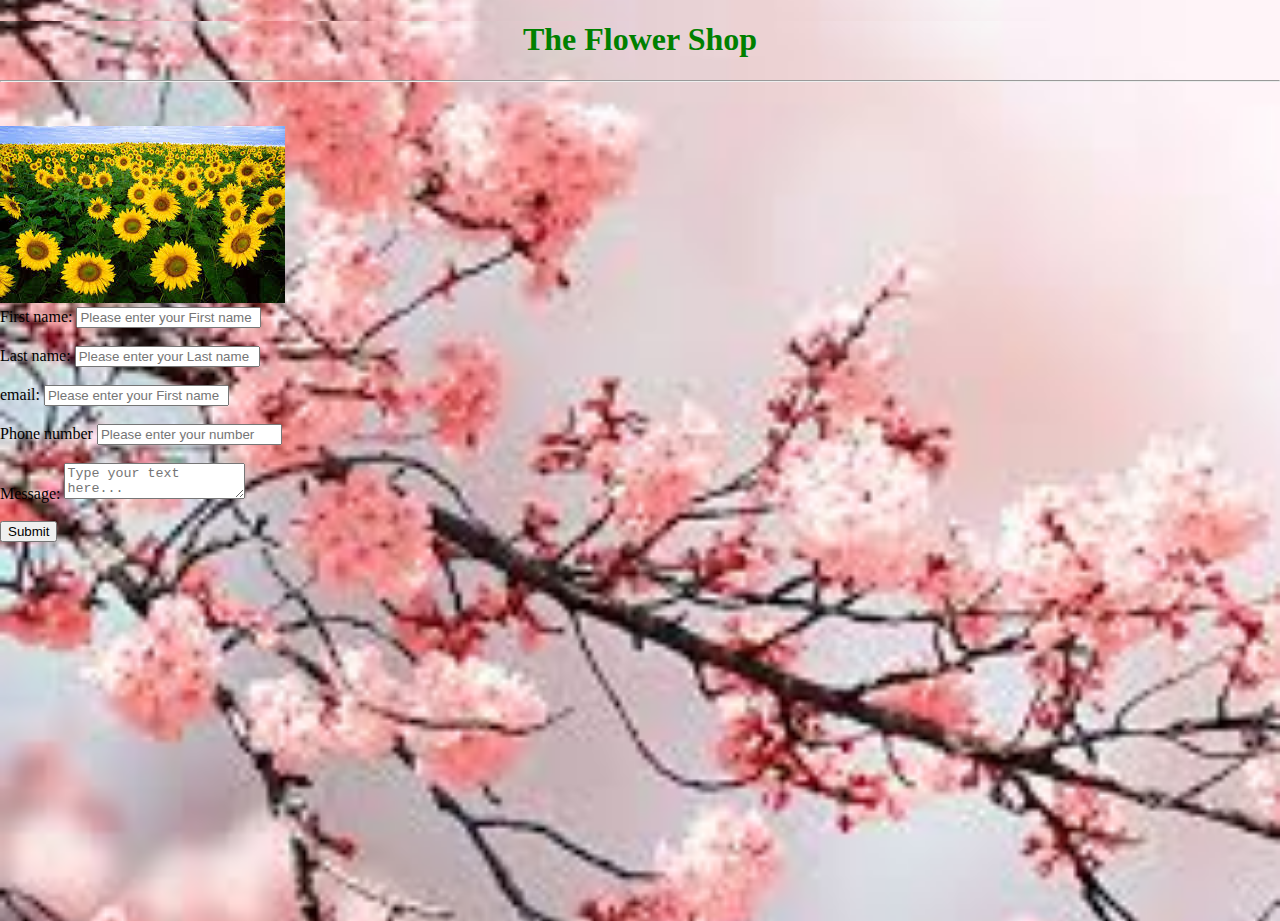
==== contact.html @ 09cd0e75 "contact" ====
<!DOCTYPE html>
<html lang="en">
<head>
    <meta charset="UTF-8">
    <meta name="viewport" content="width=device-width, initial-scale=1.0">
    <title>FlowerShop</title>
    <link rel="stylesheet" href="assets/css/style.css">
</head>
<body>
  
    <h1>The Flower Shop</h1>
    <hr>

<br><br>
<img src="assets/img/download.jpeg" >
<form>
    <label>First name:</label>
    <input type="text" id="fullName" placeholder="Please enter your First name" name="fullName">
    <br><br>
    <label>Last name:</label>
    <input type="text" id="fullName" placeholder="Please enter your Last name" name="LastName">
    <br><br>
    <label>email:</label>
    <input type="email" id="fullName" placeholder="Please enter your First name" name="Email">
    <br><br>
    <label>Phone number</label>
    <input type="tel" id="number" placeholder="Please enter your number" name="Number">
    <br><br>
    <label>Message:</label> 
    <textarea id="largeText" name="largeText" placeholder="Type your text here..."></textarea>
    <br><br> 
    <button type="submit">Submit</button>
</form>
</body>
</html>
---- assets/css/style.css ----
html,body{
    margin: 0;
    padding: 0;
    background-image: url('/assets/img/images.jpeg'); 
    background-size: cover; /* Makes the background image cover the entire area */
    background-position: center; /* Centers the image */
    background-repeat: no-repeat; /* Prevents the image from repeating */
    height: 100vh; /* Ensures the body takes full height of the viewport */
    margin: 0; /* Removes default margin */
}




h1{
    text-align: center;
    font-size: xx-large;
    color: green;
}
p{
    text-align: center;
    font: bold;
}

    
.image-gallery {
    display: flex;
    flex-wrap: wrap;
    justify-content: center;
  
}
    
.image-gallery img {
    margin: 10px;
    width: 250px; /* Adjust size as needed */
    height: 250px;
}

.nav{
    text-align: center;
    font-size: large;
    padding: 20px;
}

h3{

font-size: xx-large;
}
#HF
{
    display: flex;
    flex-wrap: wrap;
    justify-content: center;
}
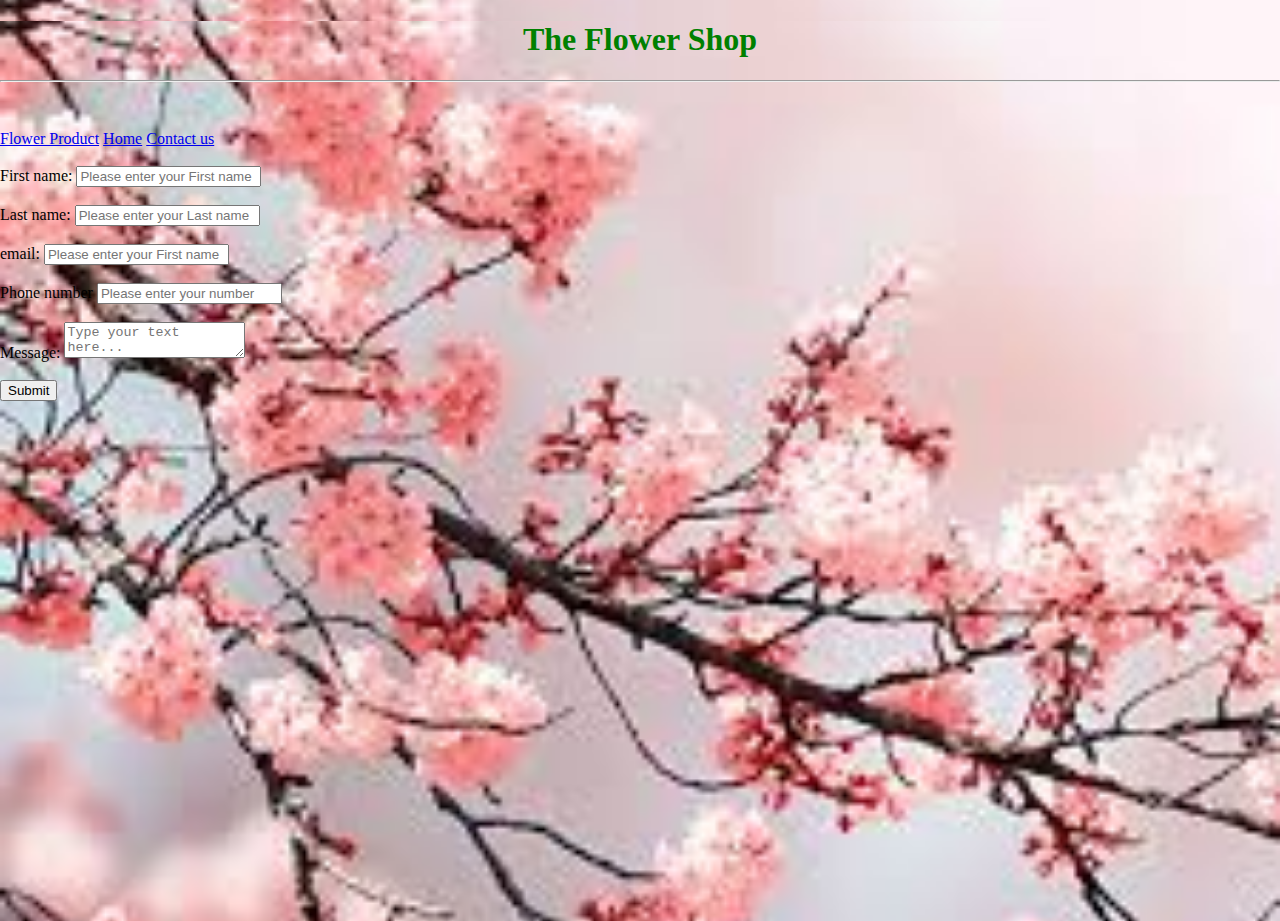
==== commit 67039cbc: "all" ====
--- a/contact.html
+++ b/contact.html
@@ -10,9 +10,12 @@
   
     <h1>The Flower Shop</h1>
     <hr>
-
+    <nav class="nav"></nav>
+        <a href="flower.html">Flower Product</a>
+        <a href="Home.html">Home</a>
+        <a href="contact.html">Contact us</a>
+        </nav>
 <br><br>
-<img src="assets/img/download.jpeg" >
 <form>
     <label>First name:</label>
     <input type="text" id="fullName" placeholder="Please enter your First name" name="fullName">
